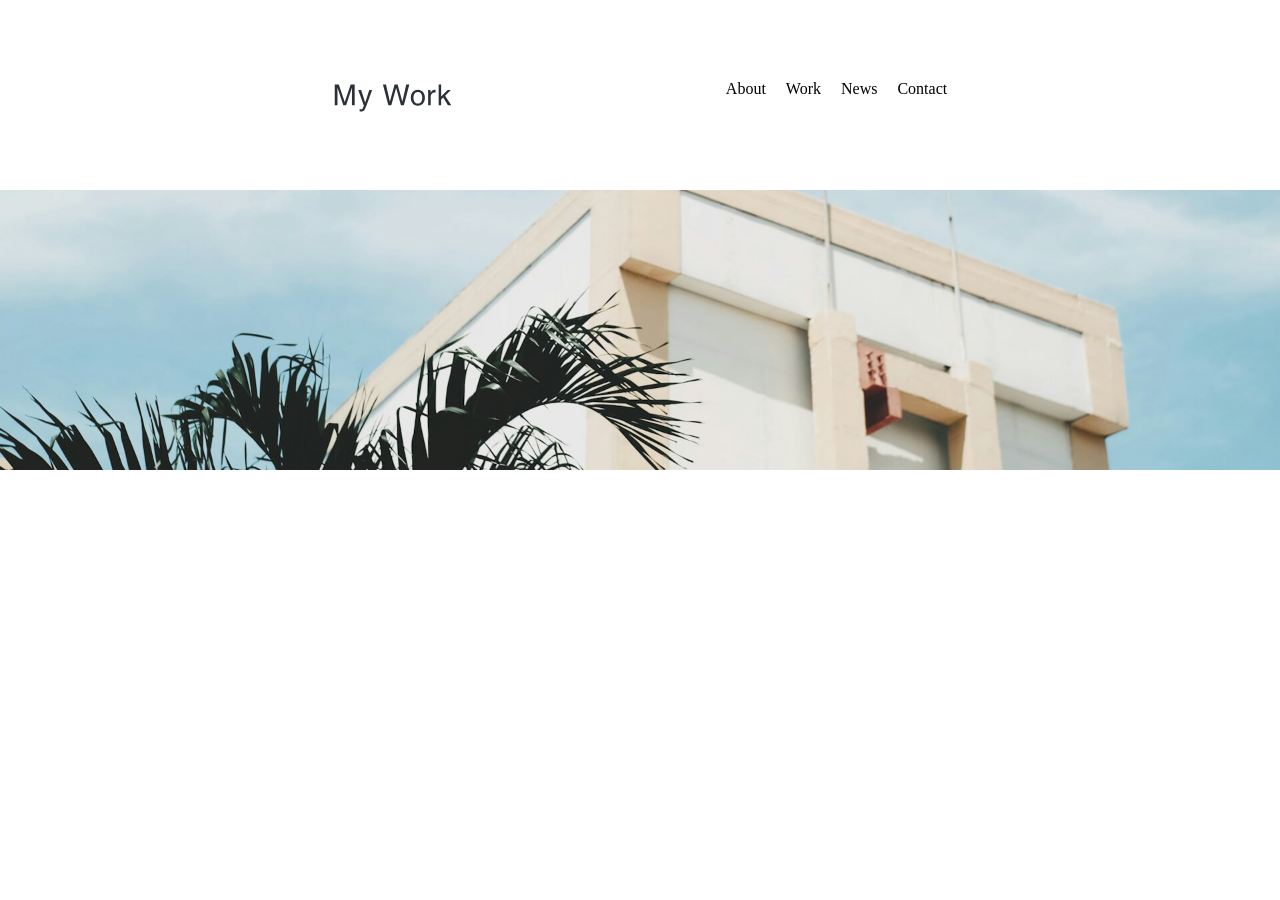
==== index.html @ 903180dc "Add files via upload" ====
<!DOCTYPE html>
<html lang="ja">
<head>
  <meta charset="UTF-8">
  <meta name="viewport" content="width=device-width, initial-scale=1.0">
  <title>https://code-jump.com/demo/html/portfolio1/</title>
  <link rel="stylesheet" href="css/reset.css">
  <link rel="stylesheet" href="css/style.css">
</head>
<body>
  <header>
    <div class="logo">
      <h1>
        <a href="#">
          <img src="img/logo.svg" alt="logo">
        </a>
      </h1>
      <nav>
        <ul class="menu">
          <li><a href="#"></a>About</li>
          <li><a href="#"></a>Work</li>
          <li><a href="#"></a>News</li>
          <li><a href="#"></a>Contact</li>
        </ul>
        <ul class="navicon">
          <li class="insta"></li>
        </ul>
      </nav>
    </div>
  </header>
  <main>
    <div class="mv">
      <img src="img/mainvisual-pc.jpg" alt="mainvisual">
    </div>
  </main>
  
</body>
</html>
---- css/style.css ----
@charset "utf-8";

.logo{
  display: flex;
  justify-content: space-between;
}
.menu{
   display: flex;
  list-style: none;
  gap: 20px;
}
.insta{
  display: flex;
}
.navicon.insta a{
  display: block;
  width: 30px;
  height: 30px;
  background-color: aqua;
  background: url(img/logo.svg);
  }
header{
  justify-content: space-between;
  align-items: center;
  margin: 0 auto;
  width: 60%;
  padding: 6%;
  height: auto
}
.mv{
  display: block;
  width: 100%;
  max-width: 1920px;
  height: 420px;
  object-fit: cover;
}
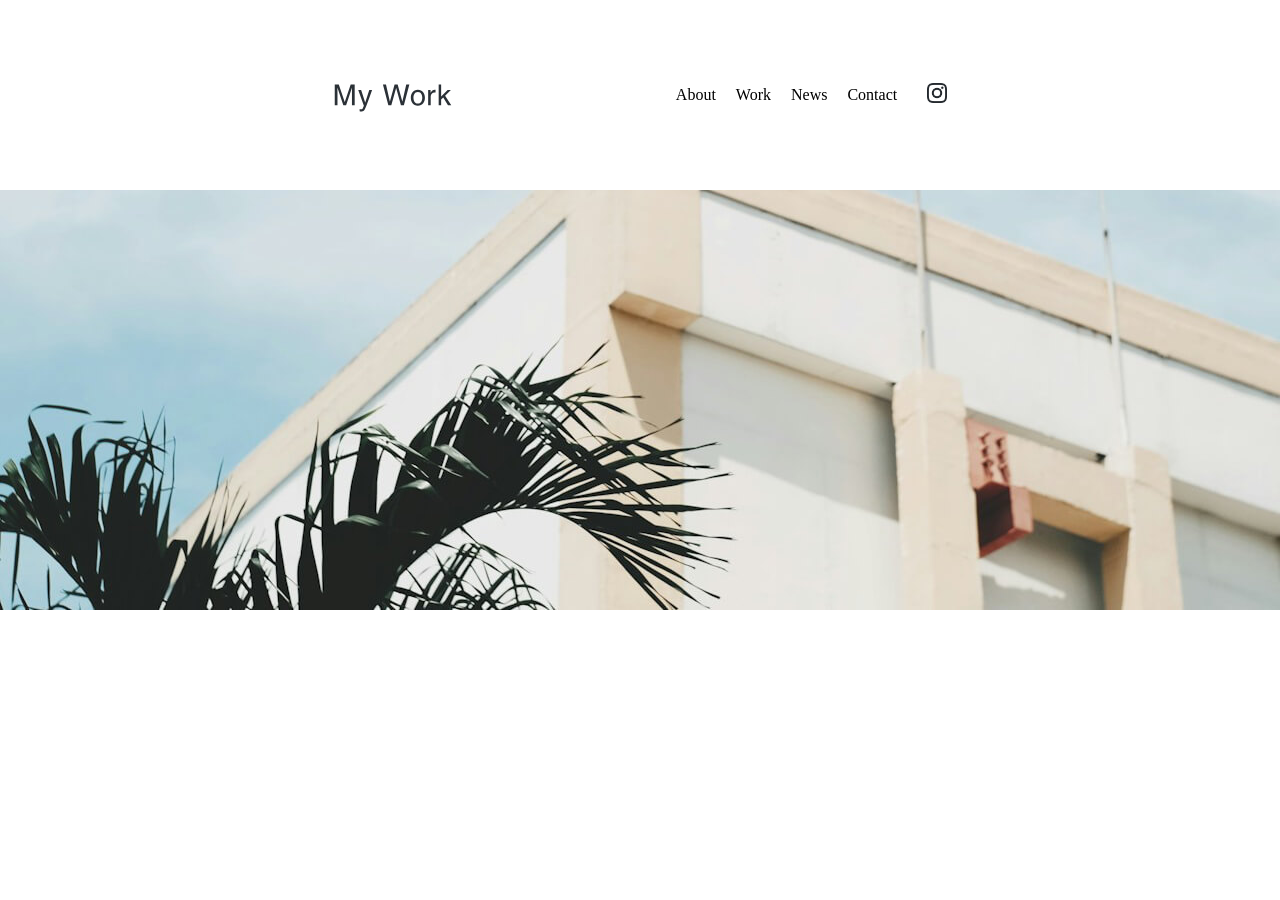
==== commit 7c6a6189: "Add files via upload" ====
--- a/index.html
+++ b/index.html
@@ -3,27 +3,28 @@
 <head>
   <meta charset="UTF-8">
   <meta name="viewport" content="width=device-width, initial-scale=1.0">
-  <title>https://code-jump.com/demo/html/portfolio1/</title>
+  <title>hMy Work - Portfolio</title>
+  <link rel="shortcut icon" href="img/favicon.ico">
   <link rel="stylesheet" href="css/reset.css">
   <link rel="stylesheet" href="css/style.css">
 </head>
 <body>
   <header>
-    <div class="logo">
-      <h1>
+    <div class="containar">
+      <div class="area_logo">
         <a href="#">
           <img src="img/logo.svg" alt="logo">
         </a>
-      </h1>
+      </div>
       <nav>
         <ul class="menu">
-          <li><a href="#"></a>About</li>
-          <li><a href="#"></a>Work</li>
-          <li><a href="#"></a>News</li>
-          <li><a href="#"></a>Contact</li>
+          <li><a href="#">About</a></li>
+          <li><a href="#">Work</a></li>
+          <li><a href="#">News</a></li>
+          <li><a href="#">Contact</a></li>
         </ul>
         <ul class="navicon">
-          <li class="insta"></li>
+          <li class="insta"><a href="#"><img src="img\icon-instagram.png" alt=""></a></li>
         </ul>
       </nav>
     </div>
--- a/css/style.css
+++ b/css/style.css
@@ -1,33 +1,45 @@
 @charset "utf-8";
 
-.logo{
+header{
+  margin: 0 auto;
+  width: 60%;
+  padding: 6%;
+}
+.containar{
   display: flex;
   justify-content: space-between;
+  align-items: center;
+}
+.a{
+  display: block;
+}
+nav{
+  display: flex;
 }
 .menu{
-   display: flex;
+  display: flex;
   list-style: none;
   gap: 20px;
 }
-.insta{
-  display: flex;
+.menu a{
+  color: black;
+  text-decoration: none;
 }
-.navicon.insta a{
+.menu a:hover{
+  opacity: 0.7;
+}
+.navicon .insta a{
   display: block;
-  width: 30px;
-  height: 30px;
-  background-color: aqua;
-  background: url(img/logo.svg);
+  width: 20px;
+  height: 20px;
+  /* background: url(img\icon-instagram.png); が使えないのはなぜ？*/
   }
-header{
-  justify-content: space-between;
+.navicon .insta{
+  list-style: none;
+  margin-left: -10px;
   align-items: center;
-  margin: 0 auto;
-  width: 60%;
-  padding: 6%;
-  height: auto
 }
-.mv{
+.mv img{
   display: block;
   width: 100%;
   max-width: 1920px;
